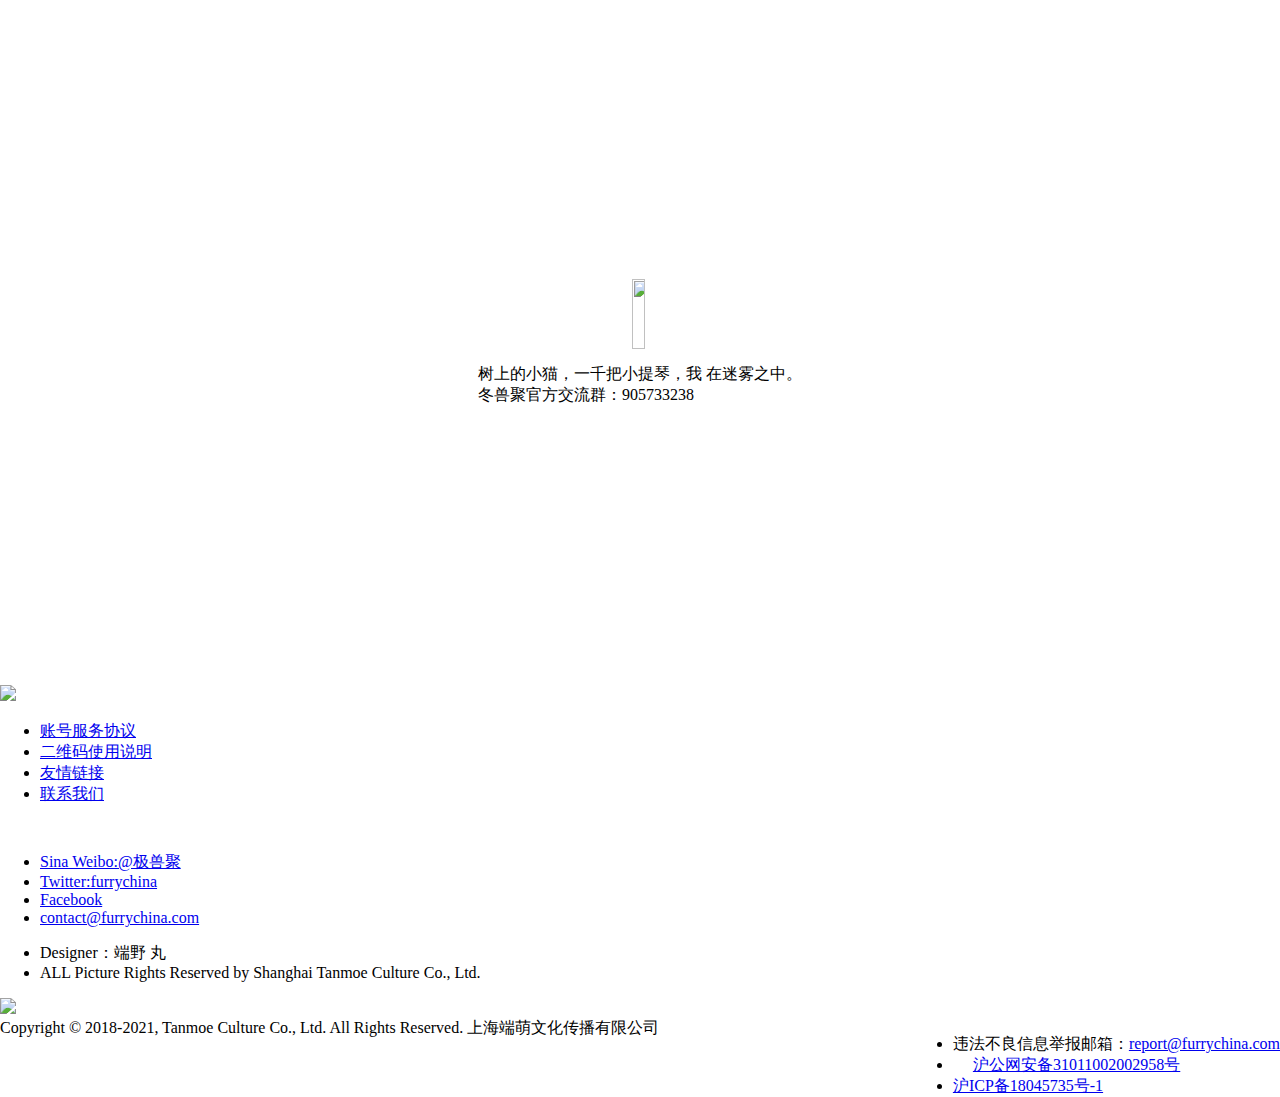
==== index.html @ b743e57c "Rename siteclose.html to index.html" ====
<!DOCTYPE html>
<!-- saved from url=(0060)https://www.furrychina.com/exception/warnpage/siteclose.html -->
<html><head><meta http-equiv="Content-Type" content="text/html; charset=UTF-8">
<meta name="viewport" content="width=device-width, initial-scale=1.0, maximum-scale=1.0, user-scalable=no">

<meta http-equiv="X-UA-Compatible" content="IE=8">
<meta http-equiv="Expires" content="0">
<meta http-equiv="Pragma" content="no-cache">
<meta http-equiv="Cache-control" content="no-cache">
<meta http-equiv="Cache" content="no-cache">
	
	<title>极兽聚 - 兽人主题ONLY展 - Super Furry Fusion</title>
	<style type="text/css">
	body,html{
		width:100%;
		height:100%;
		margin:0;
		padding:0;
	}
	a{
		transition: none !important;
	}
	.sffoc-sign{
		transition: none !important;
	}
	.bigblock{
		display:flex;
		height:100%;
		width:100%;
		flex-direction: column;
	}
	.common_footer{
		height:215px;
	}
	.siteclosewarning{
		height:100%;
		width:100%;
		display:flex;
		flex-direction: column;
		justify-content: center;
		align-items: center;
	}
	.siteclosewarning .warnpic{
		display: flex;
		justify-content: center;
	}
	.siteclosewarning .warnpic img{
		width:80%;
		max-width: 420px;
		height: 70px;
	}
	.siteclosewarning .warnwords{
		font-size:16px;
		padding-top:15px;
	}
	.myIcons .finished{
		color:#58adc4 !important;
	}
	.main_nav{
		border-color:#58adc4 !important;
	}
	@media (max-width: 1199px){
		.commonmenu-active a,.commonmenu-active a::before,.commonmenu-active:hover a{
			color:#58adc4 !important;
		}
		.mobile_header{
			box-shadow: inset 0 4px 0 0 #58adc4, 0 1px 4px 0 rgba(0, 0, 0, 0.11) !important;
		}
	}
</style>
<link href="./极兽聚 - 兽人主题ONLY展 - Super Furry Fusion_files/common.css" rel="stylesheet" type="text/css">
<script type="text/javascript">
	function joingroup(){
		window.open("http://shang.qq.com/wpa/qunwpa?idkey=c520af026a9af1945ef820443bfae0f2fb62711609776a74f98ba8e21a90c9aa");
}
</script>
</head>

<body>
	<div class="bigblock">
		<div class="siteclosewarning">
			<div class="warnpic"><img src="./极兽聚 - 兽人主题ONLY展 - Super Furry Fusion_files/mainLogo.svg"></div>
			<div class="warnwords">树上的小猫，一千把小提琴，我 在迷雾之中。 <br>冬兽聚官方交流群：905733238</div>
		</div>


		<div class="common_footer">
			<div class="common_footer_top">
				<div class="common_footer_links clearboth">

					<a><img src="./极兽聚 - 兽人主题ONLY展 - Super Furry Fusion_files/sffOC-logo.png" class="sffoc-sign" draggable="false"></a>
					<!-- <div class="rankboard language_select"></div> -->
					<ul>

						<li><a href="https://www.furrychina.com/page/accountagreement">账号服务协议</a></li>
						<li><a href="https://www.furrychina.com/page/qrcodetip">二维码使用说明</a></li>
						<li><a href="https://www.furrychina.com/links">友情链接</a></li>
						<li><a href="https://www.furrychina.com/extra/sffintro#contactus">联系我们</a></li>

					</ul>
					<div class="common_footer_infos" style="padding-top: 15px;"><ul>
						<li><a href="https://weibo.com/furrychina" target="_blank"><i class="fa fa-weibo" aria-hidden="true"></i> Sina Weibo:@极兽聚</a></li>
						<li><a href="https://twitter.com/furrychina" target="_blank"><i class="fa fa-twitter" aria-hidden="true"></i> Twitter:furrychina</a></li>
						<li><a href="https://www.facebook.com/Superfurryfusion-604142206597256/" target="_blank"><i class="fa fa-facebook" aria-hidden="true"></i> Facebook</a></li>
						<li><a href="mailto:contact@furrychina.com"><i class="fa fa-envelope" aria-hidden="true"></i> contact@furrychina.com</a></li>
					</ul></div>

  <div class="common_footer_infos"><ul>
  	<li>Designer：端野 丸</li>
  	<li>ALL Picture Rights Reserved by Shanghai Tanmoe Culture Co., Ltd.</li>
  </ul></div>
</div>
<div class="common_footer_weiboQr">
	<a href="https://weibo.com/furrychina" target="_blank" data-intro="新浪微博"><img src="./极兽聚 - 兽人主题ONLY展 - Super Furry Fusion_files/weibo-qr.png"></a>
	<!-- <a href="javascript:joingroup()" target="_blank" data-intro="QQ群"><img src="/static/images/qqgroup-qr.png" /></a> -->
</div>
<div style="clear:both"></div>
</div>
<!-- Tanmoe Culture Co., Ltd. -->

<div class="common_footer_cont clearboth">
	<!-- <div class="footerLinks"></div> -->
	<span>Copyright © 2018-2021, Tanmoe Culture Co., Ltd. All Rights Reserved. 上海端萌文化传播有限公司</span>
	<ul style="float:right;">
		<li style="border-left:none;">违法不良信息举报邮箱：<a href="mailto:report@furrychina.com">report@furrychina.com</a></li>
		<li><a href="http://www.beian.gov.cn/portal/registerSystemInfo?recordcode=31011002002958" target="_blank" style="padding-left:20px;background:url(/static/images/beiantubiao.png) no-repeat left center;background-size:contain;">沪公网安备31011002002958号</a></li>
		<li><a href="http://www.miitbeian.gov.cn/" target="_blank">沪ICP备18045735号-1</a></li>
	</ul>
</div>
</div>

</div>


</body></html>
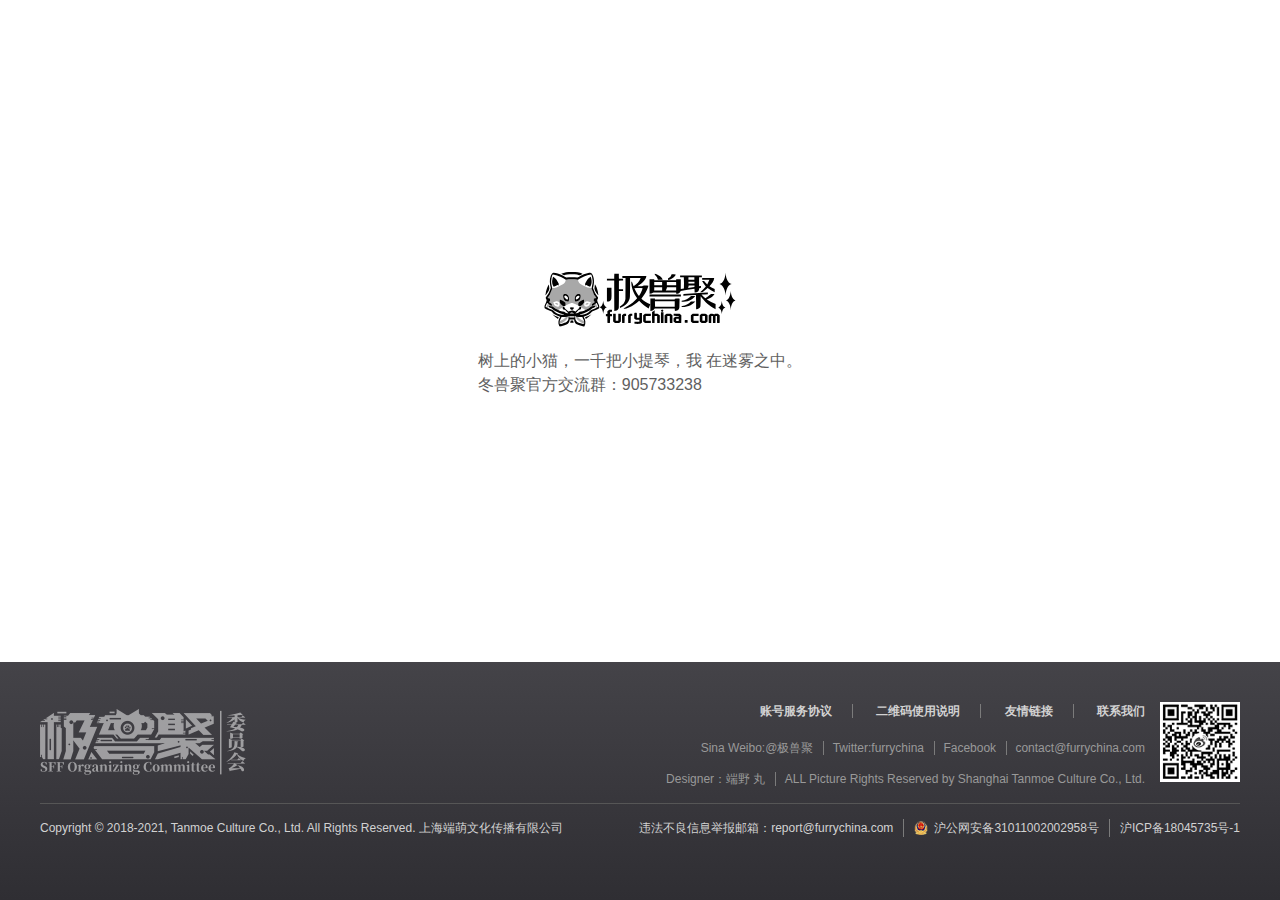
==== commit 68fc5ed3: "Add files via upload" ====
--- a/index.html
+++ b/index.html
@@ -1,135 +1,134 @@
-<!DOCTYPE html>
-<!-- saved from url=(0060)https://www.furrychina.com/exception/warnpage/siteclose.html -->
-<html><head><meta http-equiv="Content-Type" content="text/html; charset=UTF-8">
-<meta name="viewport" content="width=device-width, initial-scale=1.0, maximum-scale=1.0, user-scalable=no">
-
-<meta http-equiv="X-UA-Compatible" content="IE=8">
-<meta http-equiv="Expires" content="0">
-<meta http-equiv="Pragma" content="no-cache">
-<meta http-equiv="Cache-control" content="no-cache">
-<meta http-equiv="Cache" content="no-cache">
-	
-	<title>极兽聚 - 兽人主题ONLY展 - Super Furry Fusion</title>
-	<style type="text/css">
-	body,html{
-		width:100%;
-		height:100%;
-		margin:0;
-		padding:0;
-	}
-	a{
-		transition: none !important;
-	}
-	.sffoc-sign{
-		transition: none !important;
-	}
-	.bigblock{
-		display:flex;
-		height:100%;
-		width:100%;
-		flex-direction: column;
-	}
-	.common_footer{
-		height:215px;
-	}
-	.siteclosewarning{
-		height:100%;
-		width:100%;
-		display:flex;
-		flex-direction: column;
-		justify-content: center;
-		align-items: center;
-	}
-	.siteclosewarning .warnpic{
-		display: flex;
-		justify-content: center;
-	}
-	.siteclosewarning .warnpic img{
-		width:80%;
-		max-width: 420px;
-		height: 70px;
-	}
-	.siteclosewarning .warnwords{
-		font-size:16px;
-		padding-top:15px;
-	}
-	.myIcons .finished{
-		color:#58adc4 !important;
-	}
-	.main_nav{
-		border-color:#58adc4 !important;
-	}
-	@media (max-width: 1199px){
-		.commonmenu-active a,.commonmenu-active a::before,.commonmenu-active:hover a{
-			color:#58adc4 !important;
-		}
-		.mobile_header{
-			box-shadow: inset 0 4px 0 0 #58adc4, 0 1px 4px 0 rgba(0, 0, 0, 0.11) !important;
-		}
-	}
-</style>
-<link href="./极兽聚 - 兽人主题ONLY展 - Super Furry Fusion_files/common.css" rel="stylesheet" type="text/css">
-<script type="text/javascript">
-	function joingroup(){
-		window.open("http://shang.qq.com/wpa/qunwpa?idkey=c520af026a9af1945ef820443bfae0f2fb62711609776a74f98ba8e21a90c9aa");
-}
-</script>
-</head>
-
-<body>
-	<div class="bigblock">
-		<div class="siteclosewarning">
-			<div class="warnpic"><img src="./极兽聚 - 兽人主题ONLY展 - Super Furry Fusion_files/mainLogo.svg"></div>
-			<div class="warnwords">树上的小猫，一千把小提琴，我 在迷雾之中。 <br>冬兽聚官方交流群：905733238</div>
-		</div>
-
-
-		<div class="common_footer">
-			<div class="common_footer_top">
-				<div class="common_footer_links clearboth">
-
-					<a><img src="./极兽聚 - 兽人主题ONLY展 - Super Furry Fusion_files/sffOC-logo.png" class="sffoc-sign" draggable="false"></a>
-					<!-- <div class="rankboard language_select"></div> -->
-					<ul>
-
-						<li><a href="https://www.furrychina.com/page/accountagreement">账号服务协议</a></li>
-						<li><a href="https://www.furrychina.com/page/qrcodetip">二维码使用说明</a></li>
-						<li><a href="https://www.furrychina.com/links">友情链接</a></li>
-						<li><a href="https://www.furrychina.com/extra/sffintro#contactus">联系我们</a></li>
-
-					</ul>
-					<div class="common_footer_infos" style="padding-top: 15px;"><ul>
-						<li><a href="https://weibo.com/furrychina" target="_blank"><i class="fa fa-weibo" aria-hidden="true"></i> Sina Weibo:@极兽聚</a></li>
-						<li><a href="https://twitter.com/furrychina" target="_blank"><i class="fa fa-twitter" aria-hidden="true"></i> Twitter:furrychina</a></li>
-						<li><a href="https://www.facebook.com/Superfurryfusion-604142206597256/" target="_blank"><i class="fa fa-facebook" aria-hidden="true"></i> Facebook</a></li>
-						<li><a href="mailto:contact@furrychina.com"><i class="fa fa-envelope" aria-hidden="true"></i> contact@furrychina.com</a></li>
-					</ul></div>
-
-  <div class="common_footer_infos"><ul>
-  	<li>Designer：端野 丸</li>
-  	<li>ALL Picture Rights Reserved by Shanghai Tanmoe Culture Co., Ltd.</li>
-  </ul></div>
-</div>
-<div class="common_footer_weiboQr">
-	<a href="https://weibo.com/furrychina" target="_blank" data-intro="新浪微博"><img src="./极兽聚 - 兽人主题ONLY展 - Super Furry Fusion_files/weibo-qr.png"></a>
-	<!-- <a href="javascript:joingroup()" target="_blank" data-intro="QQ群"><img src="/static/images/qqgroup-qr.png" /></a> -->
-</div>
-<div style="clear:both"></div>
-</div>
-<!-- Tanmoe Culture Co., Ltd. -->
-
-<div class="common_footer_cont clearboth">
-	<!-- <div class="footerLinks"></div> -->
-	<span>Copyright © 2018-2021, Tanmoe Culture Co., Ltd. All Rights Reserved. 上海端萌文化传播有限公司</span>
-	<ul style="float:right;">
-		<li style="border-left:none;">违法不良信息举报邮箱：<a href="mailto:report@furrychina.com">report@furrychina.com</a></li>
-		<li><a href="http://www.beian.gov.cn/portal/registerSystemInfo?recordcode=31011002002958" target="_blank" style="padding-left:20px;background:url(/static/images/beiantubiao.png) no-repeat left center;background-size:contain;">沪公网安备31011002002958号</a></li>
-		<li><a href="http://www.miitbeian.gov.cn/" target="_blank">沪ICP备18045735号-1</a></li>
-	</ul>
-</div>
-</div>
-
-</div>
-
-
-</body></html>
+<!doctype html>
+<html>
+<head>
+<meta name="viewport" content="width=device-width, initial-scale=1.0, maximum-scale=1.0, user-scalable=no">
+<meta http-equiv="Content-Type" content="text/html; charset=UTF-8">
+<meta http-equiv="X-UA-Compatible" content="IE=8">
+<meta http-equiv="Expires" content="0">
+<meta http-equiv="Pragma" content="no-cache">
+<meta http-equiv="Cache-control" content="no-cache">
+<meta http-equiv="Cache" content="no-cache">
+	<meta charset="utf-8">
+	<title>极兽聚 - 兽人主题ONLY展 - Super Furry Fusion</title>
+	<style type="text/css">
+	body,html{
+		width:100%;
+		height:100%;
+		margin:0;
+		padding:0;
+	}
+	a{
+		transition: none !important;
+	}
+	.sffoc-sign{
+		transition: none !important;
+	}
+	.bigblock{
+		display:flex;
+		height:100%;
+		width:100%;
+		flex-direction: column;
+	}
+	.common_footer{
+		height:215px;
+	}
+	.siteclosewarning{
+		height:100%;
+		width:100%;
+		display:flex;
+		flex-direction: column;
+		justify-content: center;
+		align-items: center;
+	}
+	.siteclosewarning .warnpic{
+		display: flex;
+		justify-content: center;
+	}
+	.siteclosewarning .warnpic img{
+		width:80%;
+		max-width: 420px;
+		height: 70px;
+	}
+	.siteclosewarning .warnwords{
+		font-size:16px;
+		padding-top:15px;
+	}
+	.myIcons .finished{
+		color:#58adc4 !important;
+	}
+	.main_nav{
+		border-color:#58adc4 !important;
+	}
+	@media (max-width: 1199px){
+		.commonmenu-active a,.commonmenu-active a::before,.commonmenu-active:hover a{
+			color:#58adc4 !important;
+		}
+		.mobile_header{
+			box-shadow: inset 0 4px 0 0 #58adc4, 0 1px 4px 0 rgba(0, 0, 0, 0.11) !important;
+		}
+	}
+</style>
+<link href="static/css/common.css" rel="stylesheet" type="text/css">
+<script type="text/javascript">
+	function joingroup(){
+		window.open("http://shang.qq.com/wpa/qunwpa?idkey=c520af026a9af1945ef820443bfae0f2fb62711609776a74f98ba8e21a90c9aa");
+}
+</script>
+</head>
+
+<body>
+	<div class="bigblock">
+		<div class="siteclosewarning">
+			<div class="warnpic"><img src="static/picture/mainLogo.svg"></div>
+			<div class="warnwords">树上的小猫，一千把小提琴，我 在迷雾之中。 <br>冬兽聚官方交流群：905733238</div>
+		</div>
+
+
+		<div class="common_footer">
+			<div class="common_footer_top">
+				<div class="common_footer_links clearboth">
+
+					<a><img src="static/picture/sffOC-logo.png" class="sffoc-sign" draggable="false"></a>
+					<!-- <div class="rankboard language_select"></div> -->
+					<ul>
+
+						<li><a href="">账号服务协议</a></li>
+						<li><a href="">二维码使用说明</a></li>
+						<li><a href="">友情链接</a></li>
+						<li><a href="#contactus">联系我们</a></li>
+
+					</ul>
+					<div class="common_footer_infos" style="padding-top: 15px;"><ul>
+						<li><a href='javascript:;' target='_blank'><i class='fa fa-weibo' aria-hidden='true'></i> Sina Weibo:@极兽聚</a></li>
+						<li><a href='javascript:;' target='_blank'><i class='fa fa-twitter' aria-hidden='true'></i> Twitter:furrychina</a></li>
+						<li><a href='javascript:;' target='_blank'><i class='fa fa-facebook' aria-hidden='true'></i> Facebook</a></li>
+						<li><a href='mailto:contact@furrychina.com'><i class='fa fa-envelope' aria-hidden='true'></i> contact@furrychina.com</a></li>
+					</ul></div>
+
+  <div class="common_footer_infos"><ul>
+  	<li>Designer：端野 丸</li>
+  	<li>ALL Picture Rights Reserved by Shanghai Tanmoe Culture Co., Ltd.</li>
+  </ul></div>
+</div>
+<div class="common_footer_weiboQr">
+	<a href="javascript:;" target="_blank" data-intro="新浪微博"><img src="static/picture/weibo-qr.png"></a>
+	<!-- <a href="javascript:joingroup()" target="_blank" data-intro="QQ群"><img src="/static/images/qqgroup-qr.png" /></a> -->
+</div>
+<div style="clear:both"></div>
+</div>
+<!-- Tanmoe Culture Co., Ltd. -->
+
+<div class="common_footer_cont clearboth">
+	<!-- <div class="footerLinks"></div> -->
+	<span>Copyright © 2018-2021, Tanmoe Culture Co., Ltd. All Rights Reserved. 上海端萌文化传播有限公司</span>
+	<ul style="float:right;">
+		<li style="border-left:none;">违法不良信息举报邮箱：<a href='mailto:report@furrychina.com'>report@furrychina.com</a></li>
+		<li><a href="javascript:;" target="_blank" style="padding-left:20px;background:url(static/image/beiantubiao.png) no-repeat left center;background-size:contain;">沪公网安备31011002002958号</a></li>
+		<li><a href="javascript:;" target="_blank">沪ICP备18045735号-1</a></li>
+	</ul>
+</div>
+</div>
+
+</div>
+</body>
+</html>
--- a/static/css/common.css
+++ b/static/css/common.css
@@ -0,0 +1,1438 @@
+
+@import url("keyframes.css");
+* {
+    -webkit-tap-highlight-color: rgba(0, 0, 0, 0);
+    -webkit-tap-highlight-color: transparent;
+    /* For some Androids */
+}
+
+html {
+    height: 100%;
+}
+
+body {
+    font-family: "Microsoft Yahei", "Hiragino Sans GB", "Helvetica Neue", Helvetica, tahoma, arial, Verdana, sans-serif, "WenQuanYi Micro Hei", "\5B8B\4F53";
+    font-size: 12px;
+    line-height: 1.5;
+
+    display: flex;
+    flex-direction: column;
+
+    min-height: 100%;
+    margin: 0;
+
+    color: #5f5f5f;
+
+    -webkit-font-smoothing: antialiased;
+    -moz-osx-font-smoothing: grayscale;
+}
+
+html.forbidscroll,body.forbidscroll{
+    overflow:hidden
+}
+hr {
+  border:none;
+  border-bottom:solid 1px #ddd;
+}
+a {
+    cursor: pointer;
+    transition: color .2s ease-in-out;
+    text-decoration: none;
+
+    color: inherit;
+}
+
+a:hover {
+    color: #b1b1b1 !important;
+}
+
+input {
+    outline: none;
+    -webkit-appearance: none;
+}
+
+input[type=checkbox] {
+    display: inline-block;
+
+    width: 20px;
+    height: 20px;
+    margin: 0;
+    margin-right: .5em;
+
+    border: solid 1px #ddd;
+    border-radius: 4px;
+    background-color: #fff;
+}
+
+input[type=checkbox]:checked {
+    background-image: url(../image/checkbox-cm.png);
+    background-repeat: no-repeat;
+    ;
+    background-size: contain;
+}
+
+.clearboth::after {
+    display: block;
+    clear: both;
+
+    content: '';
+}
+
+
+.main_logo {
+    cursor: pointer;
+}
+
+/*Header -begin-*/
+.common_header{
+    position: fixed;
+    z-index: 500;
+    width: 100%;
+    background:#fafafa;
+    transition: box-shadow 0.5s;
+    border-top:solid 4px #999;
+    box-sizing: border-box;
+}
+
+.common_header.floating{
+    box-shadow: 0 1px 4px 0 rgb(0 0 0 / 11%);
+}
+
+.common_header *{
+    box-sizing: border-box;
+}
+.common_header_content{
+    display: flex;
+    width: 100%;
+    max-width: 1200px;
+    margin:0 auto;
+    height: 56px;
+    justify-content: space-between;
+}
+
+.common_header_left{
+    display: flex;
+}
+
+.main_logo{
+    display: flex;
+    align-items: center;
+}
+.main_logo a{
+    display: block;
+    margin:0 25px;
+    position: relative;
+}
+.main_logo a:hover{
+    color:inherit !important;
+}
+.main_logo a.registed::after{
+    content:"\f25d";
+    font-family: "Font Awesome 5 Free";
+    font-weight: normal;
+    position: absolute;
+    top:0;
+    left:100%;
+}
+.main_logo .main_logo_img{
+    display: block;
+    height:30px;
+    opacity: 0.65;
+}
+
+.top_nav{
+    display: flex;
+    align-items: center;
+}
+
+.top_nav_l1_ul,.top_nav_l2_ul{
+    list-style: none;
+    padding:0;
+    margin:0;
+}
+.top_nav_l1_ul{
+    display: flex;
+    height: 100%;
+}
+
+.top_nav_l1_li{
+    padding:0 20px;
+    height: 100%;
+}
+.top_nav_l1_li.disabled{
+    filter: grayscale(1);
+    opacity: 0.5;
+    pointer-events: none;
+}
+
+.top_nav_l1_label{
+    font-size: 14px;
+    line-height: 14px;
+    height: 100%;
+    display: flex;
+    align-items: center;
+}
+
+/*.top_nav_l1_label.hasmore a::after{
+    content:"\f078";
+    font-family: "Font Awesome 5 Free";
+    font-weight: 700;
+    padding-left:10px;
+    font-size: 12px;
+    line-height: 12px;
+}
+.top_nav_l1_li:hover .top_nav_l1_label.hasmore a::after{
+    content: "\f077";
+}*/
+
+.top_nav_l1_label a{
+    display: flex;
+    width: 100%;
+    height: 100%;
+    align-items: center;
+    color:#777f84;
+}
+
+.top_nav_l1_label .tag{
+    display: flex;
+    align-items: center;
+    justify-content: center;
+    font-size: 22px;
+    font-weight: 700;
+    background-color:#666;
+    border-radius: 28px;
+    height:28px;
+    padding:0 10px;
+    font-style: normal;
+    color:#ffffff;
+    transform: scale(0.5);
+    margin-right: -12px;
+    margin-left: -14px;
+}
+
+
+.top_nav_l2{
+    visibility: hidden;
+    opacity: 0;
+    margin-top:10px;
+
+    position: relative;
+    transition: all 0.2s;
+    
+
+}
+
+
+.top_nav_l1_li:hover .top_nav_l2{
+    visibility: visible;
+    opacity: 1;
+    margin-top:0;
+}
+
+.top_nav_l2_ul{
+    position: absolute;
+    background:#fff;
+    top:-10px;
+    display: flex;
+    flex-direction: column;
+    left:50%;
+    transform: translateX(-50%);
+    border: solid 1px #e2e2e2;
+    border-radius: 4px;
+    background: #fff;
+    box-shadow: 0 1px 0 0 rgba(0, 0, 0, 0.15) /*box-shadow: 0 -3px 10px 0 rgba(0,0,0,.1);*/;
+    /*width: 310px;*/
+    flex-wrap: wrap;
+    padding:6px;
+    color:#b9bfc3;
+}
+.top_nav_l2_ul::before,.top_nav_l2_ul::after{
+    content:'';
+    display: block;
+    width: 0;
+    position: absolute;
+    top:-18px;
+    left:50%;
+    transform: translateX(-50%);
+}
+.top_nav_l2_ul::after{
+    border-bottom:8px solid white;
+    border-top:8px solid transparent;
+    border-left:8px solid transparent;
+    border-right:8px solid transparent;
+    margin-top:2px;
+}
+
+.top_nav_l2_ul::before{
+    border-bottom:9px solid #e2e2e2;
+    border-top:9px solid transparent;
+    border-left:9px solid transparent;
+    border-right:9px solid transparent;
+}
+
+.top_nav_l2_li{
+    display: flex;
+    white-space: nowrap;
+    font-size: 14px;
+    align-items: center;
+    justify-content: center;
+    /*width:calc(100% / 3);*/
+}
+.top_nav_l2_li.disabled{
+    pointer-events: none;
+    filter: grayscale(1);
+    opacity: 0.3;
+    cursor: not-allowed;
+}
+.top_nav_l2_label{
+    width: 100%;
+    height: 100%
+}
+
+.top_nav_l2_label a{
+    display: flex;
+    flex-direction: row;
+    justify-content: flex-start;
+    align-items: center;
+    padding:0 15px;
+    height: 50px;
+    border-radius: 5px;
+    transition: all 0.2s linear;
+}
+.top_nav_l2_label a:hover{
+    color:inherit !important;
+    background:#f3f4f7;
+}
+.top_nav_l2_label a em{
+    color:#777f84;
+    /*margin-top:8px;*/
+}
+
+.top_nav_l2_label a i{
+    font-size: 24px;
+    height: 24px;
+    line-height: 24px;
+    width: 24px;
+    display: flex;
+    align-items: center;
+    justify-content: center;
+    color:inherit !important;
+    margin-right:15px;
+}
+.top_nav_l2_label a em{
+    font-style :normal;
+}
+
+.main_userpanel{
+    height: 100%;
+    display: flex;
+    align-items: center;
+    position: relative;
+    margin-right:25px;
+    padding-left:30px;
+}
+.main_userpanel_avatar{
+    width: 32px;
+    height: 32px;
+
+    position: relative;
+}
+.main_userpanel_avatar-block{
+    display: block;
+    width: 100%;
+    height: 100%;
+    cursor: pointer;
+    border-radius: 100%;
+    overflow: hidden;
+    -webkit-transform:rotate(0deg);
+}
+
+.main_userpanel_avatar img{
+    display: block;
+    width: 100%;
+    height: 100%;
+    transition: filter 0.2s;
+}
+
+.main_userpanel_content{
+    position: absolute;
+    background: #fff;
+    top: 100%;
+    display: flex;
+    flex-direction: column;
+    right: -10px;
+    border: solid 1px #e2e2e2;
+    border-radius: 4px;
+    background: #fff;
+    box-shadow: 0 1px 0 0 rgba(0, 0, 0, 0.15) /*box-shadow: 0 -3px 10px 0 rgba(0,0,0,.1);*/;
+    flex-wrap: wrap;
+/*    padding: 6px;*/
+    color: #b9bfc3;
+    margin-top:0px;
+    visibility: hidden;
+    opacity: 0;
+    transition: all 0.2s;
+}
+.main_userpanel:hover .main_userpanel_content{
+    visibility: visible;
+    opacity: 1;
+    margin-top:-10px;
+}
+.main_userpanel:hover .main_userpanel_avatar img{
+    filter: brightness(0.9);
+}
+.main_userpanel_content::before,.main_userpanel_content::after{
+    content:'';
+    display: block;
+    width: 0;
+    position: absolute;
+    top:-18px;
+    right:6px;
+    transform: translateX(-50%);
+}
+.main_userpanel_content::after{
+    border-bottom:8px solid white;
+    border-top:8px solid transparent;
+    border-left:8px solid transparent;
+    border-right:8px solid transparent;
+    margin-top: 2px;
+    margin-right: 2px;
+}
+
+.main_userpanel_content::before{
+    border-bottom:9px solid #e2e2e2;
+    border-top:9px solid transparent;
+    border-left:9px solid transparent;
+    border-right:9px solid transparent;
+}
+.userpanel_login{
+    display: flex;
+    flex-direction: column;
+    white-space: nowrap;
+    padding: 6px;
+}
+.userpanel_login a{
+    display: block;
+    padding:10px 15px;
+    font-size: 14px;
+    color:#777f84;
+    border-radius: 5px;
+    transition: all 0.2s linear;
+}
+.userpanel_login a:hover{
+    color:#777f84 !important;
+    background: #f3f4f7;
+}
+
+.userpanel_loggedin{
+    min-width: 280px;
+    padding-top:25px;
+    font-size: 14px;
+    color:#777f84;
+    overflow-y: auto;
+}
+
+.userpanel_loggedin_avatar{
+    width: 80px;
+    height: 80px;
+    border-radius: 100%;
+    overflow: hidden;
+    margin:0 auto;
+    position: relative;
+    margin-bottom:10px;
+}
+.userpanel_loggedin_avatar a,.userpanel_loggedin_avatar img{
+    display: block;
+    width: 100%;
+    height: 100%;
+}
+.userpanel_loggedin_avatar a::after{
+    display: flex;
+    justify-content: center;
+    align-items: center;
+    content:"";
+    font-family: "Font Awesome 5 Free";
+    font-weight: 900;
+    position: absolute;
+    top:0;
+    left:0;
+    width: 100%;
+    height: 100%;
+    color: #fff;
+    background-color: rgba(0,0,0,0.25);
+    font-size: 24px;
+    padding-left:3px;
+    opacity: 0;
+    transition: opacity 0.2s;
+    border-radius: 100%;
+    box-sizing: border-box;
+}
+.haslog .userpanel_loggedin_avatar a::after{
+    content:"\f044";
+}
+.userpanel_loggedin_avatar:hover a::after{
+    opacity: 1;
+}
+
+
+
+.main_userpanel_avatar.newmsg::after{
+    content: '';
+    display: block;
+    position: absolute;
+    width: 8px;
+    right: -2px;
+    top: 2px;
+    height: 8px;
+    border-radius: 10px;
+    background-color: #e26b62;
+}
+.main_userpanel_avatar.newmsg::before{
+    content: '';
+    display: block;
+    position: absolute;
+    width: 8px;
+    right: -2px;
+    top: 2px;
+    height: 8px;
+    border-radius: 10px;
+    background-color: #e26b62;
+    animation: redpointscale 1s infinite;
+}
+@keyframes redpointscale{
+    0%{
+        opacity: 1;
+        transform: scale(1);
+    }
+    100%{
+        opacity: 0;
+        transform: scale(2);
+    }
+}
+.main_userpanel_avatar.newmsg::before{
+    right:-2px;
+    top:2px;
+    background-color:#e26b62;
+}
+
+.main_userpanel_avatar.newmsg + .main_userpanel_content .userpanel_loggedin_usermsg-notice{
+    background-color: #e26b62;
+}
+.main_userpanel_avatar.newmsg + .main_userpanel_content .userpanel_loggedin_usermsg-notice a{
+    color:#fff;
+    transition: unset;
+}
+.main_userpanel_avatar.newmsg + .main_userpanel_content .userpanel_loggedin_usermsg-notice a:hover{
+    color:#fff !important;
+}
+
+
+.userpanel_loggedin_username{
+    padding:0 40px;
+    text-align: center;
+}
+.userpanel_loggedin_username a{
+    color: inherit;
+    text-decoration: none;
+
+}
+.userpanel_loggedin_usermsg{
+    display: flex;
+    justify-content: center;
+    padding-bottom: 25px;
+    padding-top: 10px;
+}
+.userpanel_loggedin_usermsg-notice{
+    display: flex;
+    justify-content: center;
+    align-items: center;
+    padding: 4px 15px;
+    border-radius: 99px;
+    background-color: #f4f4f4;
+    transition: filter .3s;
+}
+.userpanel_loggedin_usermsg-notice a {
+    color: #aeb4b7;
+    text-decoration: none;
+    display: flex;
+    justify-content: center;
+    align-items: center;
+    width: 100%;
+    height: 100%;
+}
+.userpanel_loggedin_usermsg-notice a i {
+    margin-right: 5px;
+}
+
+.userpanel_loggedin-fullwidelinks{
+    border-top: solid 1px #f1f1f1;
+    border-bottom: solid 1px #f1f1f1;
+}
+.userpanel_loggedin-fullwidelinks a{
+    box-sizing: content-box;
+    display: flex;
+    padding:4px 0;
+    align-items: center;
+    text-decoration: none;
+    color:#777f84;
+    padding:12px 41px;
+    transition: background-color .3s;
+    border-bottom: solid 1px #fafafa;
+}
+.userpanel_loggedin-fullwidelinks a:last-child{
+    border-bottom:none;
+}
+.userpanel_loggedin-fullwidelinks a i.headicon{
+    font-size: 18px;
+    width: 18px;
+    margin-right:13px;
+    color: #6c7579;
+}
+.userpanel_loggedin-fullwidelinks a:hover{
+    background-color:#FAFAFA;
+}
+
+.userpanel_loggedin-fullwidelinks a::after{
+    content:"\f054";
+    font-family: "Font Awesome 5 Free";
+    font-weight: 900;
+    font-size: 14px;
+    margin-left:auto;
+    color: #d2d7da;
+}
+
+.userpanel_loggedin-footer{
+    display: flex;
+    align-items: center;
+    justify-content: center;
+    padding: 10px 0 15px 0;
+}
+.userpanel_loggedin-footer a{
+    text-decoration: none;
+    color:#777f84;
+    transition: color .3s;
+}
+.userpanel_loggedin-footer a:hover{
+    color: #4e5558;
+}
+.userpanel_loggedin-footer a span{
+    padding-right:4px;
+}
+
+
+
+
+/*Header -end-*/
+
+
+
+.commonMiddleMainContent {
+    box-sizing: border-box;
+    width: 100%;
+    max-width: 1200px;
+    margin: 0 auto;
+}
+
+
+.main_content {
+    position: relative;
+
+    overflow: hidden;
+
+    width: 100%;
+    padding-top: 60px;
+
+    transition: padding .2s ease-in-out, margin .2s ease-in-out,filter 0.5s,opacity 0.5s;
+
+    
+    flex: 1;
+}
+@keyframes maincontentopacity{
+    0%{
+        opacity: 0;
+    }
+    100%{
+        opacity: 1;
+    }
+}
+/*Footer -begin-*/
+
+.common_footer {
+    font-size: 14px;
+    ;
+
+    position: relative;
+
+    padding: 40px 0;
+
+    text-align: left;
+
+    color: #d2d2d2;
+    background: #444348;
+    background: linear-gradient(to top, #2f2e33, #444348);
+        z-index: 101;
+}
+
+.common_footer_cont {
+    font-size: 12px;
+    ;
+
+    width: 100%;
+    max-width: 1200px;
+    margin: 0 auto;
+    padding-top: 15px;
+
+    border-top: solid 1px #565656;
+}
+
+.common_footer_top {
+    width: 100%;
+    max-width: 1200px;
+    margin: 0 auto;
+    padding-bottom: 15px;
+}
+
+.common_footer_links {
+    font-size: 12px;
+    width: calc(100% - 95px);
+    position: relative;
+
+
+    float: left;
+}
+
+.common_footer_infos {
+    clear: both;
+    color: #999;
+    margin-top: 11px;
+
+}
+
+.common_footer_infos ul li a i {
+    font-size: 16px;
+}
+
+.common_footer_infos ul {
+    padding: 0;
+    margin: 0;
+    float: none !important;
+}
+
+.common_footer_infos ul li {
+    display: inline-block;
+    padding: 0;
+    margin: 0;
+    padding-left: 5px;
+
+}
+
+.common_footer_infos ul li a {
+    font-weight: normal !important;
+}
+
+.common_footer_infos ul li::after {
+    padding-left: 10px;
+}
+
+.common_footer_infos ul li:first-child {
+    padding-left: 0;
+}
+
+.common_footer_weiboQr {
+    float: right;
+    text-align: center;
+}
+
+.common_footer_weiboQr a {
+    display: block;
+    float: left;
+    margin-left: 15px;
+    overflow: hidden;
+    position: relative;
+}
+
+.common_footer_weiboQr a::after {
+    content: attr(data-intro);
+    display: block;
+    width: 80px;
+    height: 80px;
+    position: absolute;
+    ;
+    left: 0;
+    top: 80px;
+    line-height: 80px;
+    text-align: center;
+    background: linear-gradient(to bottom, rgba(61, 60, 65, 0.65), rgb(61, 60, 65));
+    color: #fff;
+    transition: all 0.2s;
+}
+
+.common_footer_weiboQr a:hover::after {
+    top: 0;
+}
+
+.common_footer_weiboQr img {
+    display: block;
+    width: 80px;
+    height: 80px;
+}
+
+.common_footer_cont span,
+.common_footer_cont ul,
+.common_footer_cont ul>li {
+    float: left;
+}
+
+.common_footer_cont ul {
+    float: left;
+
+    margin: 0;
+    margin-left: 10px;
+    padding: 0;
+
+    list-style: none;
+}
+
+.common_footer_cont ul li {
+    padding: 0 10px;
+
+    border-left: solid 1px #7b7b7b;
+}
+
+.common_footer_cont ul a {
+    text-decoration: none;
+    ;
+
+    color: inherit;
+}
+
+.sffoc-sign {
+    float: left;
+    height: 16px;
+    opacity: 0.5;
+    padding-right: 25px;
+    user-select: none;
+    position: absolute;
+    height: 66px;
+    top: 7px;
+    transition: opacity 0.2s;
+
+}
+
+.sffoc-sign:hover {
+    opacity: 0.75;
+}
+
+.common_footer_links ul {
+
+    margin: 0;
+    padding: 0;
+
+    list-style: none;
+    float: right;
+    text-align: right;
+}
+
+.common_footer_links li {
+    display: inline-block;
+
+    padding: 0 20px 0 0;
+}
+
+.common_footer_links li::after {
+    padding-left: 20px;
+
+    content: '';
+    ;
+
+    border-right: solid 1px #7b7b7b;
+}
+
+.common_footer_links li:last-child {
+    padding-right: 0;
+}
+
+.common_footer_links li:last-child::after {
+    display: none;
+}
+
+.common_footer_links li a {
+    font-weight: 700;
+    ;
+
+    display: inline-block;
+
+    text-decoration: none;
+
+    color: inherit;
+}
+
+.common_footer_cont>ul>li:last-child {
+    padding-right: 0;
+}
+
+.footerLinks {
+    margin-bottom: 10px;
+    text-align: right;
+}
+
+.footerLinks a {
+    color: #aaa;
+    margin: 0 10px;
+}
+
+.footerLinks a:first-child {
+    margin-left: 0;
+}
+
+.footerLinks a:last-child {
+    margin-right: 0;
+}
+
+/*Footer -end-*/
+
+.top_leader_tips {
+    position: fixed;
+    z-index: 9999;
+
+    width: 100%;
+    height: 100%;
+
+    pointer-events: none;
+}
+
+.top_leader_tips>.top_attation {
+    font-size: 14px;
+
+    position: absolute;
+    top: 50%;
+    left: 50%;
+
+    padding: 10px;
+
+    transform: translate(-50%, -50%);
+    transform-origin: left top;
+    animation: disappear 3s forwards;
+    text-align: center;
+
+    color: #fff;
+    border-radius: 5px;
+    background: rgba(0, 0, 0, .65);
+}
+
+.top_leader_tips>.top_attation::before {
+    font-family: 'Font Awesome 5 Free';
+    font-weight: 900;
+    padding-right: 5px;
+
+    content: '\f06a';
+}
+
+.top_leader_tips>.top_loadingpage {
+    position: fixed;
+    z-index: 99999;
+
+    width: 100%;
+    height: 4px;
+
+    animation: moveingBar 10s ease-in-out;
+
+    opacity: 0;
+    background: url(../image/pageJumpingBar.png);
+    background-position: 0 0;
+    box-shadow: 0 0 15px 0 rgba(0, 0, 0, .5);
+}
+
+.top_leader_tips>.top_loading {
+    position: fixed;
+    z-index: 9999;
+
+    width: 100%;
+    height: 100%;
+
+    background: rgba(0, 0, 0, .4);
+}
+
+.top_leader_tips>.top_loading::before {
+    font-family: 'Font Awesome 5 Free';
+    font-weight: 900;
+    font-size: 36px;
+
+    position: fixed;
+    top: 50%;
+    left: 50%;
+
+    display: inline-block;
+
+    margin-top: -18px;
+    margin-left: -18px;
+
+    content: '\f1ce';
+    animation: rolling .75s infinite linear;
+
+    color: #fff;
+}
+
+
+.top_leader_confirms {
+    z-index: 9999;
+    position: fixed;
+    left: 0;
+    top: 0;
+    width: 100%;
+    height: 100%;
+    background: rgba(0, 0, 0, 0.5);
+    display: none;
+}
+
+.top_leader_confirms_active {
+    display: block;
+    animation: confirmblockappear 0.2s forwards;
+}
+
+.top_confirm {
+    display: inline-block;
+    position: fixed;
+    z-index: 9999;
+    top: 50%;
+    left: 50%;
+    padding: 20px;
+    box-shadow: 0 0 15px 0 rgba(0, 0, 0, 0.25);
+    border-radius: 4px;
+    animation: confirmappear 0.5s forwards;
+    transform-origin: left top;
+    background: #fff;
+    transform: translate(-50%, -50%);
+}
+
+.blockremoving {
+    animation: confirmblockdisappear 0.2s forwards;
+}
+
+.removing {
+    animation: confirmdisappear 0.2s forwards;
+}
+
+
+.top_confirm button {
+    border: none;
+    background: #e65454;
+    color: #fff;
+    padding: 10px 20px;
+    border-radius: 4px;
+    outline: none;
+    cursor: pointer;
+}
+
+.top_confirm button:hover {
+    background: #ff6a6a;
+}
+
+.top_confirm-message {
+    padding: 20px;
+    font-size: 14px;
+    text-align: center;
+    padding-top: 0;
+}
+
+.top_confirm-operations {
+    text-align: center;
+}
+
+.top_confirm-message a {
+    color: #c75353;
+}
+
+.bt_loading {
+    font-size: 0;
+
+    cursor: default !important;
+
+    background: #c5c5c5 !important;
+    box-shadow: 0 3px 15px 0 rgba(197, 197, 197, .25) !important;
+}
+
+.bt_loading:before {
+    font-family: 'Font Awesome 5 Free';
+    font-weight: 900;
+    font-size: 18px;
+
+    display: inline-block;
+    ;
+
+    content: '\f110';
+    animation: rolling 2s infinite linear;
+}
+
+.verified_navName::before {
+    content: '\f1b0';
+    font-family: 'Font Awesome 5 Free';
+    font-weight: 900;
+    color: #ca3b3b;
+    padding-right: 5px;
+}
+
+.common-yellow-tip {
+    font-size: 14px;
+    padding: 0 20px;
+    box-sizing: border-box;
+    line-height: 24px;
+    display: flex;
+    align-items: center;
+    border: solid 1px #c3b294;
+    background: #fbf5de;
+}
+.errorblock{
+    display:flex;
+    width:100%;
+    justify-content: center;
+    align-items: center;
+}
+.errorContent{
+    font-size:16px;
+    text-align:center;
+    
+}
+.erroricon{
+    font-size:64px;
+}
+.errortime{
+    font-size:12px;
+}
+
+
+.style-render{
+    padding: 5px;
+    border-radius: 10px;
+    display: flex;
+    justify-content: center;
+}
+.style-render.shadow{
+    box-shadow: 0 10px 30px 0 rgb(0 0 0 / 10%);
+    padding:20px 5px;
+}
+.style-render .pagination{
+    padding:0;
+    margin:0;
+    list-style: none;
+    display: flex;
+    justify-content: center;
+    border-radius: 100px;
+    overflow: hidden;
+}
+.style-render .pagination>li{
+    display: flex;
+    justify-content: center;
+    align-items: center;
+    height: 40px;
+    width: 40px;
+    font-size: 14px;
+    background:#ffffff;
+    overflow: hidden;
+}
+.style-render .pagination>li.disabled{
+    color:#d2d2d2;
+}
+.style-render .pagination>li.active{
+    background:#fff;
+}
+.style-render .pagination>li>*{
+    display: flex;
+    justify-content: center;
+    align-items: center;
+    width: 100%;
+    height: 100%;
+}
+.style-render .pagination>li:first-child>*,.style-render .pagination>li:last-child>*{
+    font-size: 0 !important;
+}
+.style-render .pagination>li:first-child>*::before{
+    content:"\f053";
+    font-size: 14px;
+    font-family: "Font Awesome 5 Free";
+    font-weight: 700;
+}
+.style-render .pagination>li:last-child>*::before{
+    content:"\f054";
+    font-size: 14px;
+    font-family: "Font Awesome 5 Free";
+    font-weight: 700;
+}
+
+.uf-btn{
+    border-radius: 100px !important;
+    background: linear-gradient(to top,#f6f6f6,#fff) !important;
+    color: #666 !important;
+    border: solid 1px #eaeaea !important;
+    font-size: 12px !important;
+    font-weight: 700 !important;
+    height: 40px !important;
+    line-height: 40px !important;
+    margin-top: 5px !important;
+}
+.uf-btn:hover{
+    color:#999 !important;
+}
+.uf-btn:active{
+    filter: brightness(0.85) !important;
+}
+
+
+.mobileBottomMenu{
+    display: none;
+    justify-content: space-between;
+    position: fixed;
+    bottom:0;
+    height: 67px;
+    background:#fafafa;
+    width: 100%;
+    z-index: 1030;
+    box-shadow: 0 -1px 4px 0 rgb(0 0 0 / 11%);
+}
+.mobileBottomMenu.hide{
+    opacity: 0;
+    visibility: hidden;
+}
+.mobileBottomMenu>*{
+    display: flex;
+    flex-direction: column;
+    width: 100%;
+    align-items: center;
+    justify-content: center;
+    color:#5f5f5f;
+    position: relative;
+}
+.mobileBottomMenu>* i{
+    font-size: 20px;
+    color:#fafafa;
+    text-shadow: 1px -1px 0 #5f5f5f, -1px 1px 0 #5f5f5f, 1px 1px 0 #5f5f5f, -1px -1px 0 #5f5f5f, 1px 0 0 #5f5f5f, 0 1px 0 #5f5f5f, -1px 0 0 #5f5f5f, 0 -1px 0 #5f5f5f;
+    position: relative;
+}
+
+.mobileBottomMenu>.commonmenu-active i{
+    text-shadow: none;
+}
+.mobileBottomMenu>*.commonred i::after{
+    content:'';
+    display: block;
+    position: absolute;
+    right:-5px;
+    top:-5px;
+    width: 8px;
+    height: 8px;
+    border-radius: 100%;
+    background-color: #e26b62;
+}
+@media (max-width:1199px) {
+
+    html {
+        overflow-x: hidden;
+
+        width: 100%;
+    }
+    .main_content{
+        padding-bottom:67px;
+        margin-bottom:constant(safe-area-inset-bottom);
+        margin-bottom:env(safe-area-inset-bottom);
+    }
+    .mobileBottomMenu{
+        display: flex;
+    }
+    .commonMiddleMainContent {
+        padding: 0 10px;
+    }
+    .common_footer {
+        display: none;
+    }
+
+    .common_header_left{
+        flex-direction: row-reverse;
+        justify-content: space-between;
+        width: 50%;
+        position: relative;
+    }
+    .main_logo{
+        transform: translateX(50%);
+    }
+    .top_nav{
+        position: absolute;
+        top:56px;
+        left:0;
+        width: 200%;
+        background:#fff;
+    }
+    .userpanel_login a{
+        text-align: center;
+    }
+    .main_userpanel_content,.main_userpanel:hover .main_userpanel_content{
+        margin-top:0;
+    }
+    .main_userpanel_content{
+        border:none;
+        border-radius: 0;
+        right:-25px;
+        visibility: visible;
+        opacity: 0 !important;
+        width: 100vw;
+        transform: translateX(100%);
+        transition: all 0.3s !important;
+
+    }
+    .main_userpanel_content.active{
+        transform: translateX(0);
+        opacity: 1 !important;
+    }
+
+    .main_userpanel_content::before, .main_userpanel_content::after{
+        display: none;
+    }
+    .top_nav{
+        align-items: flex-start;
+        overflow-y: auto;
+        transform: translateX(-100%);
+        opacity: 0;
+        visibility: hidden;
+        transition: all 0.3s;
+        padding-bottom:67px;
+        margin-bottom:constant(safe-area-inset-bottom);
+        margin-bottom:env(safe-area-inset-bottom);
+    }
+    .userpanel_loggedin{
+        padding-bottom:67px;
+        margin-bottom:constant(safe-area-inset-bottom);
+        margin-bottom:env(safe-area-inset-bottom);
+    }
+    .top_nav.active{
+        transform: translateX(0);
+        opacity: 1;
+        visibility: visible;
+
+    }
+    .top_nav_l1_ul{
+        height: auto;
+        flex-direction: column;
+        width: 100%;
+    }
+    .top_nav_l1_li{
+        padding:0;
+    }
+    .top_nav_l2{
+        visibility: visible;
+        opacity: 1;
+    }
+    .top_nav_l2_ul{
+        flex-direction: row;
+        position: relative;
+        border:none;
+        border-radius: 0;
+        top:0;
+        box-shadow: none;
+    }
+    .top_nav_l2,.top_nav_l1_li:hover .top_nav_l2{
+        margin-top:0 !important;
+    }
+    .top_nav_l2_ul::before, .top_nav_l2_ul::after{
+        display: none;
+    }
+
+    .top_nav_l2_label a{
+        flex-direction: column;
+        height: 96px;
+        justify-content:center;
+    }
+    .top_nav_l2_label a i{
+        margin-right:0;
+        margin-bottom:6px;
+        height: 32px;
+        font-size: 32px;
+        line-height: 32px;
+    }
+    .top_nav_l1_label{
+        padding-left:25px;
+        font-weight: 700;
+        height: 50px;
+        border-top:solid 1px #f1f1f1;
+    }
+    .mobileNavBtn{
+        font-size: 24px;
+        position: absolute;
+        left:25px;
+        height: 56px;
+        display: flex;
+        justify-content: center;
+        align-items: center;
+        color:#4e5558;
+    }
+    .mobileNavBtn::before{
+        content:"\f0c9";
+        font-family: "Font Awesome 5 Free";
+        font-weight: 700;
+    }
+    .mobileNavBtn.active::before{
+        content:"\f053"
+    }
+
+    .top_nav_l1_li .top_nav_l1_label a::after{
+        content:"\f0da";
+        font-family: "Font Awesome 5 Free";
+        padding-left:5px;
+    }
+    .top_nav_l1_li.hasmore .top_nav_l1_label a::after{
+        content:none;
+    }
+}
+
+@media (max-width:1199px){
+    .top_nav_l2_li{
+        width: calc(100% / 7);
+    }
+}
+@media (max-width:889px){
+    .top_nav_l2_li{
+        width: calc(100% / 6);
+    }
+}
+@media (max-width:644px){
+    .top_nav_l2_li{
+        width: calc(100% / 5);
+    }
+}
+@media (max-width:529px){
+    .top_nav_l2_li{
+        width: calc(100% / 4);
+    }
+}
+@media (max-width:374px){
+    .top_nav_l2_li{
+        width: calc(100% / 3);
+    }
+}
+
+@media (max-width: 960px){
+    .top_confirm{
+        padding:10px;
+        width: calc(100% - 60px);
+    }
+}
+
+@media (max-width: 319px){
+    body::after{
+        content:'您的设备分辨率过低，无法获得最佳浏览体验。建议您更换电脑浏览或将手机横屏旋转。';
+        word-break: break-all;
+        display: flex;
+        position: fixed;
+        z-index: 9999;
+        bottom:0;
+        left:0;
+        right:0;
+        padding:5px;
+        background:rgba(255,0,0,0.75);
+        color:#fff;
+        pointer-events: none;
+    }
+}
+
+.mobileBottomMenu{
+    padding-bottom: constant(safe-area-inset-bottom); /* 兼容 iOS < 11.2 */
+    padding-bottom: env(safe-area-inset-bottom); /* 兼容 iOS >= 11.2 */
+}